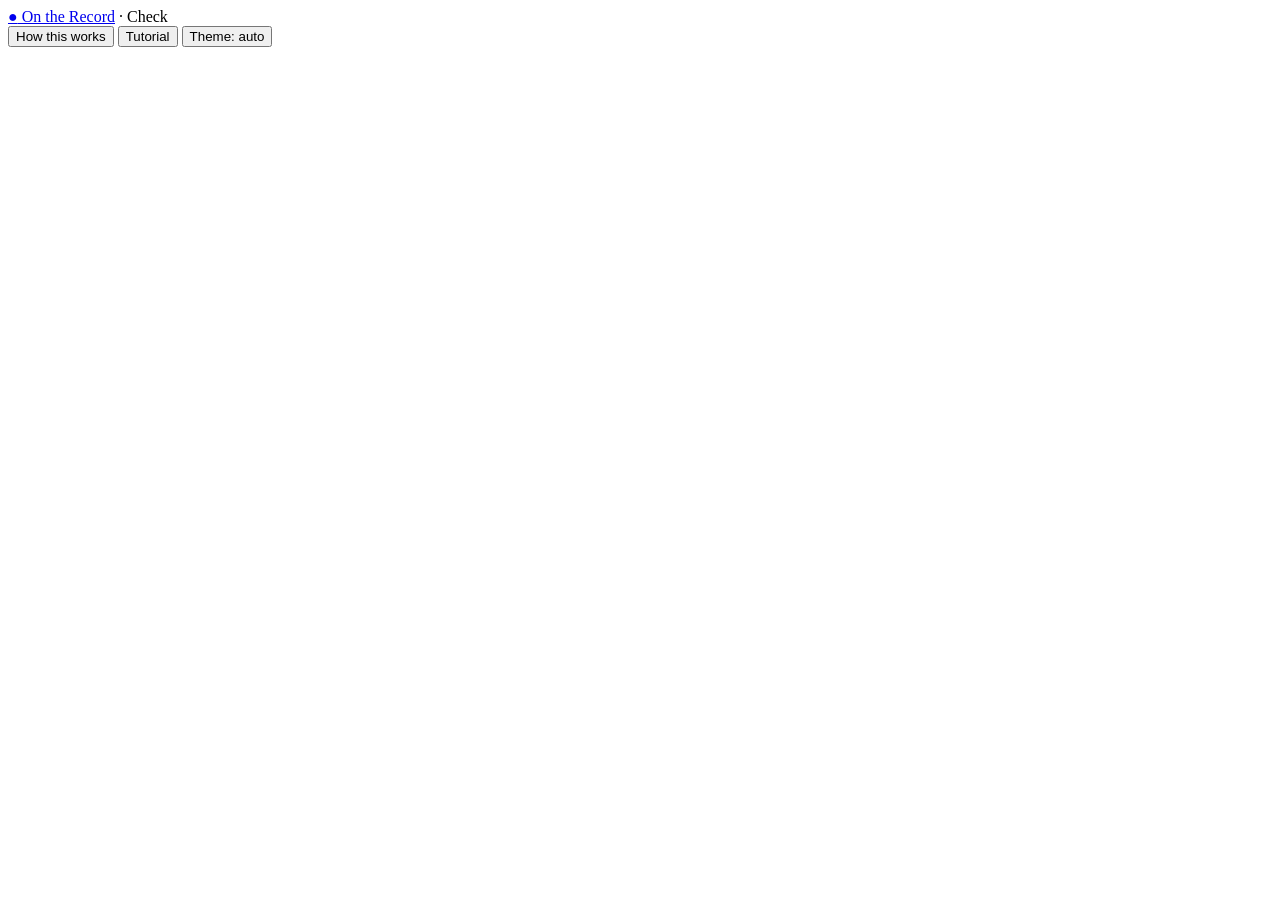
==== src/ontherecord/static/check.html @ 8e9daa45 "Check page: transcripts checked by ear with Whisper's other guesses on left-hand keys, five ways to " ====
<!doctype html>
<html lang="en">
<head>
<meta charset="utf-8">
<meta name="viewport" content="width=device-width, initial-scale=1">
<title>Check · On the Record</title>
<script>try { var t = localStorage.getItem("theme"); if (t && t !== "auto") document.documentElement.dataset.theme = t; } catch (e) {}</script>
<link rel="stylesheet" href="/static/style.css">
<link rel="stylesheet" href="/static/check.css">
<link rel="icon" href="/static/icon.svg" type="image/svg+xml">
</head>
<body class="checker">
<header>
  <div class="brand"><a href="/#review" title="Back to the Review tab"><span class="mark">●</span> On the Record</a> <span class="muted">· Check</span></div>
  <nav id="ck-schemes" aria-label="Way of working"></nav>
  <div class="ck-tools">
    <button id="ck-help" class="secondary small">How this works</button>
    <button id="ck-tutorial" class="secondary small">Tutorial</button>
    <button id="theme" class="secondary small theme-switch" title="Light, dark, or follow the system">Theme: auto</button>
  </div>
</header>

<main id="ck-main">
  <div id="ck-banner" class="ck-banner" hidden></div>
  <section id="ck-start" class="ck-start" hidden></section>
  <section id="ck-work" hidden>
    <div id="ck-head" class="ck-head"></div>
    <div id="ck-before" class="ck-ctx"></div>
    <div id="ck-turn" class="ck-turn"></div>
    <div id="ck-panel" class="ck-panel"></div>
    <div id="ck-status" class="ck-status" role="status" aria-live="polite"></div>
    <div id="ck-after" class="ck-ctx"></div>
  </section>
  <div id="ck-coach" class="ck-coach" hidden role="dialog" aria-live="polite"></div>
  <div id="ck-keys" class="ck-keys" aria-hidden="true"></div>
</main>
<audio id="ck-audio" preload="auto"></audio>
<script src="/static/check.js"></script>
</body>
</html>
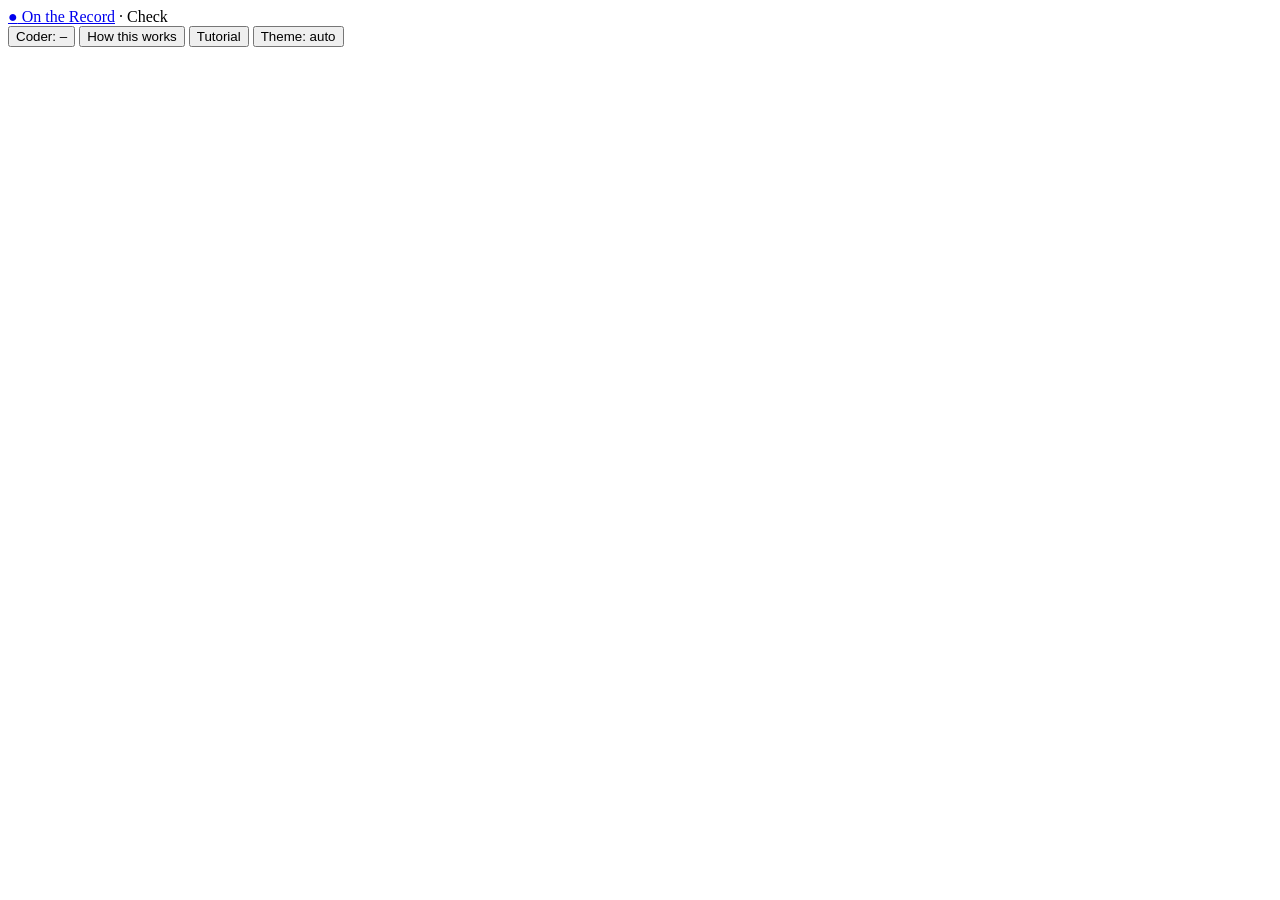
==== commit a7a9fa14: "D1: review answers are kept per annotator, so two coders never overwrite each other latest, scoring_" ====
--- a/src/ontherecord/static/check.html
+++ b/src/ontherecord/static/check.html
@@ -14,6 +14,7 @@
   <div class="brand"><a href="/#review" title="Back to the Review tab"><span class="mark">●</span> On the Record</a> <span class="muted">· Check</span></div>
   <nav id="ck-schemes" aria-label="Way of working"></nav>
   <div class="ck-tools">
+    <button id="ck-who" class="secondary small" title="Whose answers these are. Each coder's answers are kept apart.">Coder: –</button>
     <button id="ck-help" class="secondary small">How this works</button>
     <button id="ck-tutorial" class="secondary small">Tutorial</button>
     <button id="theme" class="secondary small theme-switch" title="Light, dark, or follow the system">Theme: auto</button>
@@ -25,11 +26,15 @@
   <section id="ck-start" class="ck-start" hidden></section>
   <section id="ck-work" hidden>
     <div id="ck-head" class="ck-head"></div>
-    <div id="ck-before" class="ck-ctx"></div>
-    <div id="ck-turn" class="ck-turn"></div>
+    <div id="ck-progress" class="ck-progress" title="Where the audio is in this turn. Click to play from there." aria-hidden="true"><div class="fill"></div><span class="t"></span></div>
+    <div id="ck-reel" class="ck-reel">
+      <div id="ck-before" class="ck-ctx"></div>
+      <div id="ck-who" class="ck-who"></div>
+      <div id="ck-turn" class="ck-turn"></div>
+      <div id="ck-after" class="ck-ctx"></div>
+    </div>
     <div id="ck-panel" class="ck-panel"></div>
     <div id="ck-status" class="ck-status" role="status" aria-live="polite"></div>
-    <div id="ck-after" class="ck-ctx"></div>
   </section>
   <div id="ck-coach" class="ck-coach" hidden role="dialog" aria-live="polite"></div>
   <div id="ck-keys" class="ck-keys" aria-hidden="true"></div>
